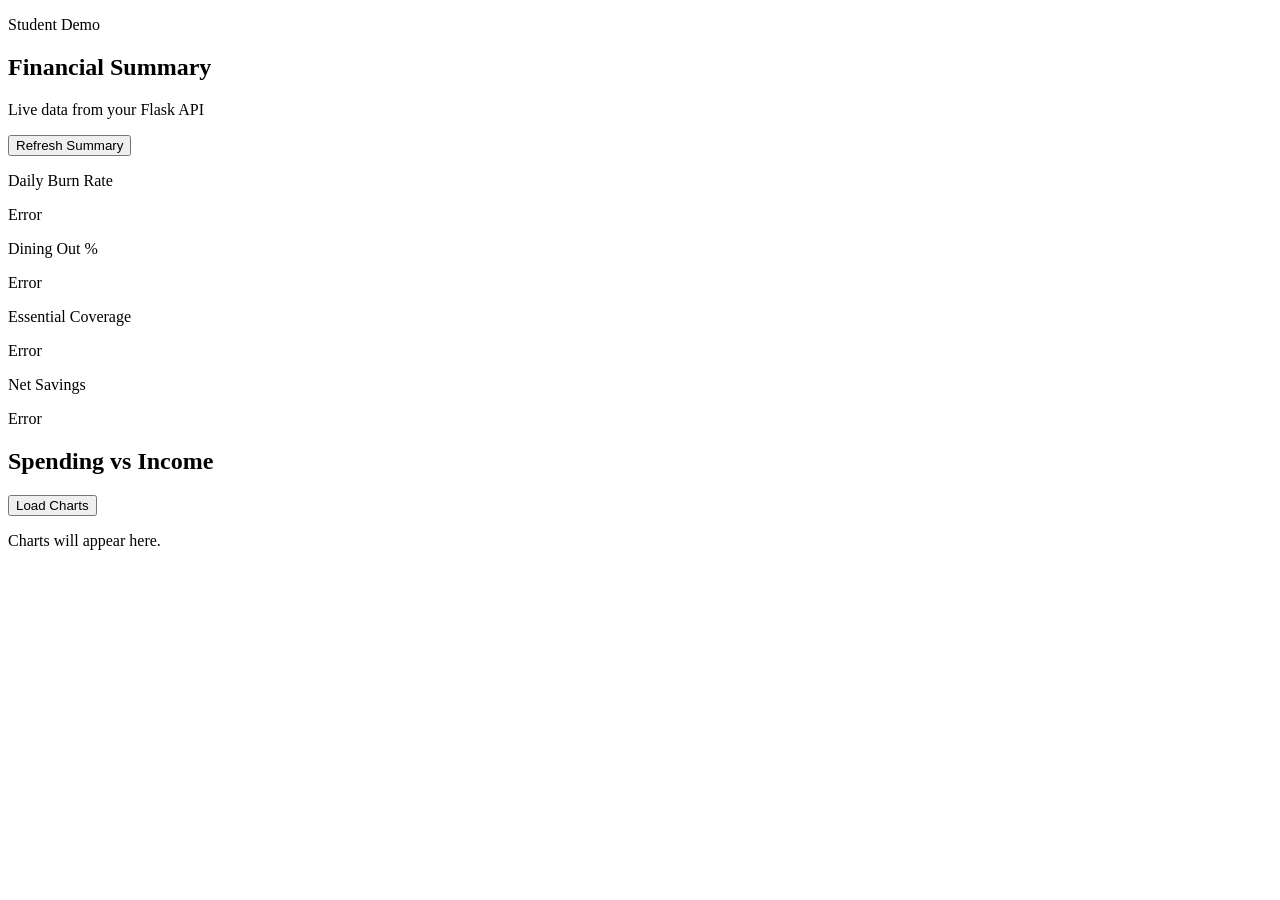
==== customer_front/customer.html @ 9906afb1 "Implement Flask REST API with financial endpoints, add customer dashboard, and enhance analysis repo" ====
<!DOCTYPE html>
<html lang="en">
<head>
	<meta charset="UTF-8" />
	<meta name="viewport" content="width=device-width, initial-scale=1.0" />
	<title>Financial Snapshot</title>
	<link rel="stylesheet" href="/customer.css" />
</head>
<body>
	<main class="layout">
		<section class="header">
			<div>
				<p class="eyebrow">Student Demo</p>
				<h1>Financial Summary</h1>
				<p class="sub">Live data from your Flask API</p>
			</div>
			<button id="refresh" class="btn">Refresh Summary</button>
		</section>

		<section class="cards" id="summary-cards">
			<article class="card">
				<p class="label">Daily Burn Rate</p>
				<p class="value" id="burn-rate">—</p>
			</article>
			<article class="card">
				<p class="label">Dining Out %</p>
				<p class="value" id="dining">—</p>
			</article>
			<article class="card">
				<p class="label">Essential Coverage</p>
				<p class="value" id="coverage">—</p>
			</article>
			<article class="card">
				<p class="label">Net Savings</p>
				<p class="value" id="savings">—</p>
			</article>
		</section>

		<section class="charts">
			<div class="charts__header">
				<h2>Spending vs Income</h2>
				<button id="load-charts" class="btn ghost">Load Charts</button>
			</div>
			<div class="charts__grid" id="chart-grid">
				<p class="muted" id="chart-empty">Charts will appear here.</p>
			</div>
		</section>
	</main>

	<script>
		const summaryUrl = '/api/financial_summary';
		const chartsUrl = '/api/financial_charts';

		async function fetchSummary() {
			const cardMap = {
				'Daily Burn Rate': document.getElementById('burn-rate'),
				'Dining Out %': document.getElementById('dining'),
				'Essential Coverage': document.getElementById('coverage'),
				'Net Savings': document.getElementById('savings')
			};
			Object.values(cardMap).forEach(el => el.textContent = '…');
			try {
				const res = await fetch(summaryUrl);
				if (!res.ok) throw new Error('Summary request failed');
				const data = await res.json();
				for (const [label, el] of Object.entries(cardMap)) {
					el.textContent = data[label] ?? '—';
				}
			} catch (err) {
				Object.values(cardMap).forEach(el => el.textContent = 'Error');
				console.error(err);
			}
		}

		async function fetchCharts() {
			const container = document.getElementById('chart-grid');
			const empty = document.getElementById('chart-empty');
			empty.style.display = 'none';
			container.innerHTML = '';
			try {
				const res = await fetch(chartsUrl);
				if (!res.ok) throw new Error('Chart request failed');
				const data = await res.json();
				const entries = Object.entries(data);
				if (!entries.length) {
					empty.style.display = 'block';
					empty.textContent = 'No chart data available yet.';
					return;
				}
				for (const [label, src] of entries) {
					const card = document.createElement('article');
					card.className = 'chart-card';
					const title = document.createElement('p');
					title.className = 'label';
					title.textContent = label.charAt(0).toUpperCase() + label.slice(1);
					const img = document.createElement('img');
					img.src = src;
					img.alt = `${label} chart`;
					card.appendChild(title);
					card.appendChild(img);
					container.appendChild(card);
				}
			} catch (err) {
				empty.style.display = 'block';
				empty.textContent = 'Unable to load charts.';
				console.error(err);
			}
		}

		document.getElementById('refresh').addEventListener('click', fetchSummary);
		document.getElementById('load-charts').addEventListener('click', fetchCharts);
		fetchSummary();
	</script>
</body>
</html>
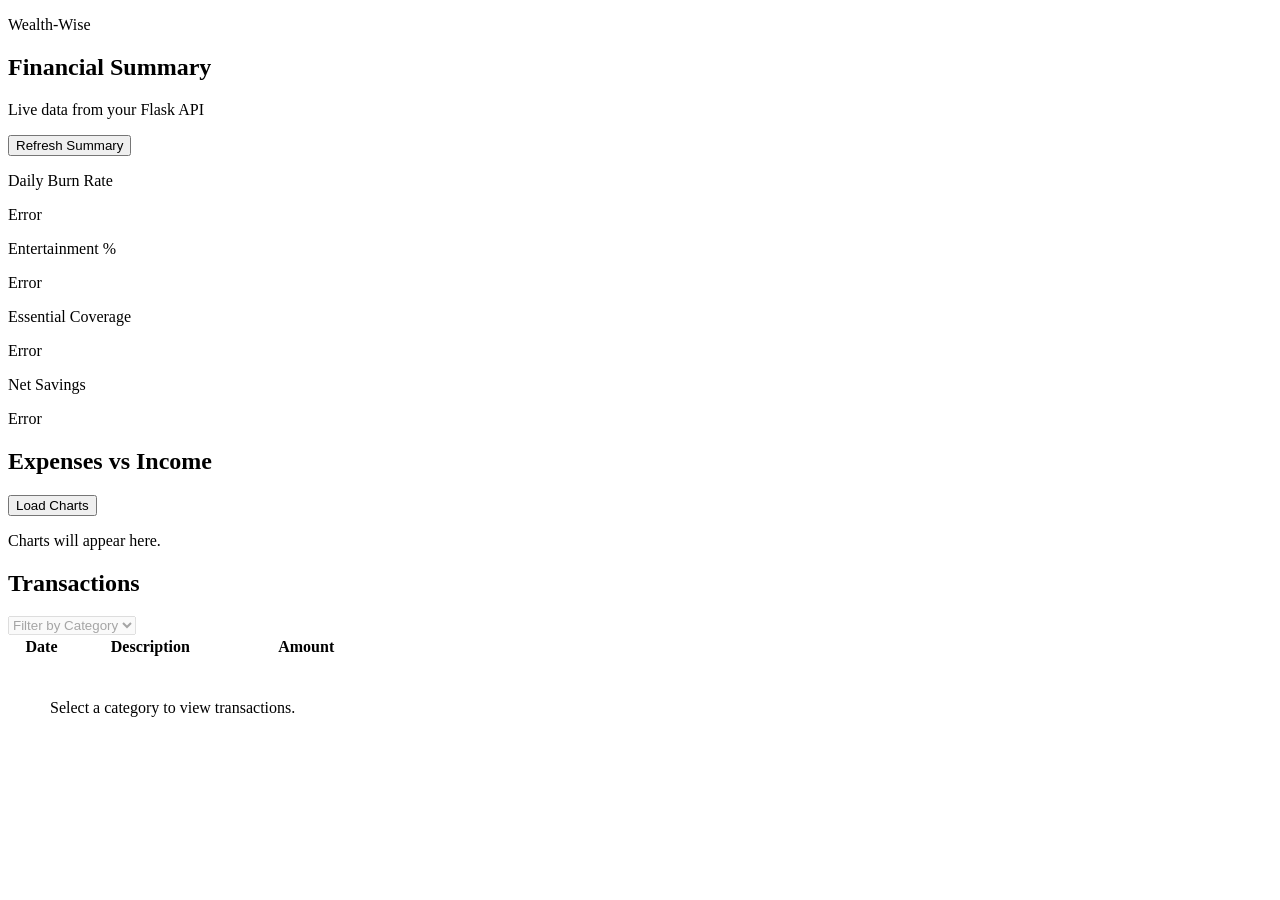
==== commit c8e428c9: "Updated tut-7" ====
--- a/customer_front/customer.html
+++ b/customer_front/customer.html
@@ -1,16 +1,18 @@
 <!DOCTYPE html>
 <html lang="en">
+
 <head>
 	<meta charset="UTF-8" />
 	<meta name="viewport" content="width=device-width, initial-scale=1.0" />
 	<title>Financial Snapshot</title>
 	<link rel="stylesheet" href="/customer.css" />
 </head>
+
 <body>
 	<main class="layout">
 		<section class="header">
 			<div>
-				<p class="eyebrow">Student Demo</p>
+				<p class="eyebrow">Wealth-Wise</p>
 				<h1>Financial Summary</h1>
 				<p class="sub">Live data from your Flask API</p>
 			</div>
@@ -23,8 +25,8 @@
 				<p class="value" id="burn-rate">—</p>
 			</article>
 			<article class="card">
-				<p class="label">Dining Out %</p>
-				<p class="value" id="dining">—</p>
+				<p class="label">Entertainment %</p>
+				<p class="value" id="entertainment">—</p>
 			</article>
 			<article class="card">
 				<p class="label">Essential Coverage</p>
@@ -38,23 +40,53 @@
 
 		<section class="charts">
 			<div class="charts__header">
-				<h2>Spending vs Income</h2>
+				<h2>Expenses vs Income</h2>
 				<button id="load-charts" class="btn ghost">Load Charts</button>
 			</div>
 			<div class="charts__grid" id="chart-grid">
 				<p class="muted" id="chart-empty">Charts will appear here.</p>
 			</div>
 		</section>
+
+		<section class="transactions-container">
+			<div class="table-header">
+				<h2>Transactions</h2>
+				<div class="dropdown-wrapper">
+					<select class="category-selector" id="category-select">
+						<option value="" disabled selected>Filter by Category</option>
+					</select>
+				</div>
+			</div>
+
+			<table id="transactions-table" class="table__content">
+				<thead>
+					<tr>
+						<th>Date</th>
+						<th>Description</th>
+						<th style="text-align: right;">Amount</th>
+					</tr>
+				</thead>
+				<tbody id="transactions-body">
+					<tr>
+						<td colspan="3" class="muted" style="text-align: center; padding: 40px;">
+							Select a category to view transactions.
+						</td>
+					</tr>
+				</tbody>
+			</table>
+		</section>
+
 	</main>
 
 	<script>
 		const summaryUrl = '/api/financial_summary';
 		const chartsUrl = '/api/financial_charts';
-
+		const transactionsUrl = '/api/transactions';
+		const categoryUrl = '/api/category';
 		async function fetchSummary() {
 			const cardMap = {
 				'Daily Burn Rate': document.getElementById('burn-rate'),
-				'Dining Out %': document.getElementById('dining'),
+				'Entertainment %': document.getElementById('entertainment'),
 				'Essential Coverage': document.getElementById('coverage'),
 				'Net Savings': document.getElementById('savings')
 			};
@@ -107,9 +139,73 @@
 			}
 		}
 
+		async function fetchTransactions(category) {
+			try {
+				const res = await fetch(`${transactionsUrl}?category=${encodeURIComponent(category)}`);
+				if (!res.ok) throw new Error('Transactions request failed');
+				const data = await res.json();
+				console.log(`Transactions for ${category}:`, data);
+			} catch (err) {
+				console.error(err);
+				// Optionally display an error message in the UI
+				alert(`Failed to load transactions for category "${category}".`);
+			}
+
+		}
+
+		async function populateCategories() {
+			const select = document.getElementById('category-select');
+			try {
+				const res = await fetch(categoryUrl);
+				if (!res.ok) throw new Error('Category request failed');
+				const data = await res.json();
+				data.forEach(category => {
+					const option = document.createElement('option');
+					option.value = category;
+					option.textContent = category;
+					select.appendChild(option);
+				});
+			} catch (err) {
+				console.error(err);
+				select.disabled = true;
+			}
+		}
+
+		document.getElementById('category-select').addEventListener('change', async (e) => {
+			const category = e.target.value;
+			if (!category) return;
+			const tbody = document.getElementById('transactions-body');
+			tbody.innerHTML = '<tr><td colspan="3">Loading...</td></tr>';
+			const res = await fetch(`${transactionsUrl}?category=${encodeURIComponent(category)}`);
+			const data = await res.json();
+			tbody.innerHTML = data.map(tx => {
+				const isNegative = parseFloat(tx.amount) < 0;
+				const amountClass = isNegative ? 'amt-negative' : 'amt-positive';
+
+				return `
+        <tr>
+            <td>${new Date(tx.date).toLocaleDateString()}</td>
+            <td>${tx.description}</td>
+            <td style="text-align: right;" class="${amountClass}">
+                ${isNegative ? '' : '+'}${tx.amount}
+            </td>
+        </tr>
+    `;
+			}).join('') || '<tr><td colspan="3" class="muted">No transactions found.</td></tr>';
+		});
+
+
 		document.getElementById('refresh').addEventListener('click', fetchSummary);
 		document.getElementById('load-charts').addEventListener('click', fetchCharts);
+		document.getElementById('category-select').addEventListener('change', (e) => {
+			const category = e.target.value;
+			if (category) {
+				fetchTransactions(category);
+			}
+		});
 		fetchSummary();
+		populateCategories();
 	</script>
 </body>
-</html>
+
+</html>
